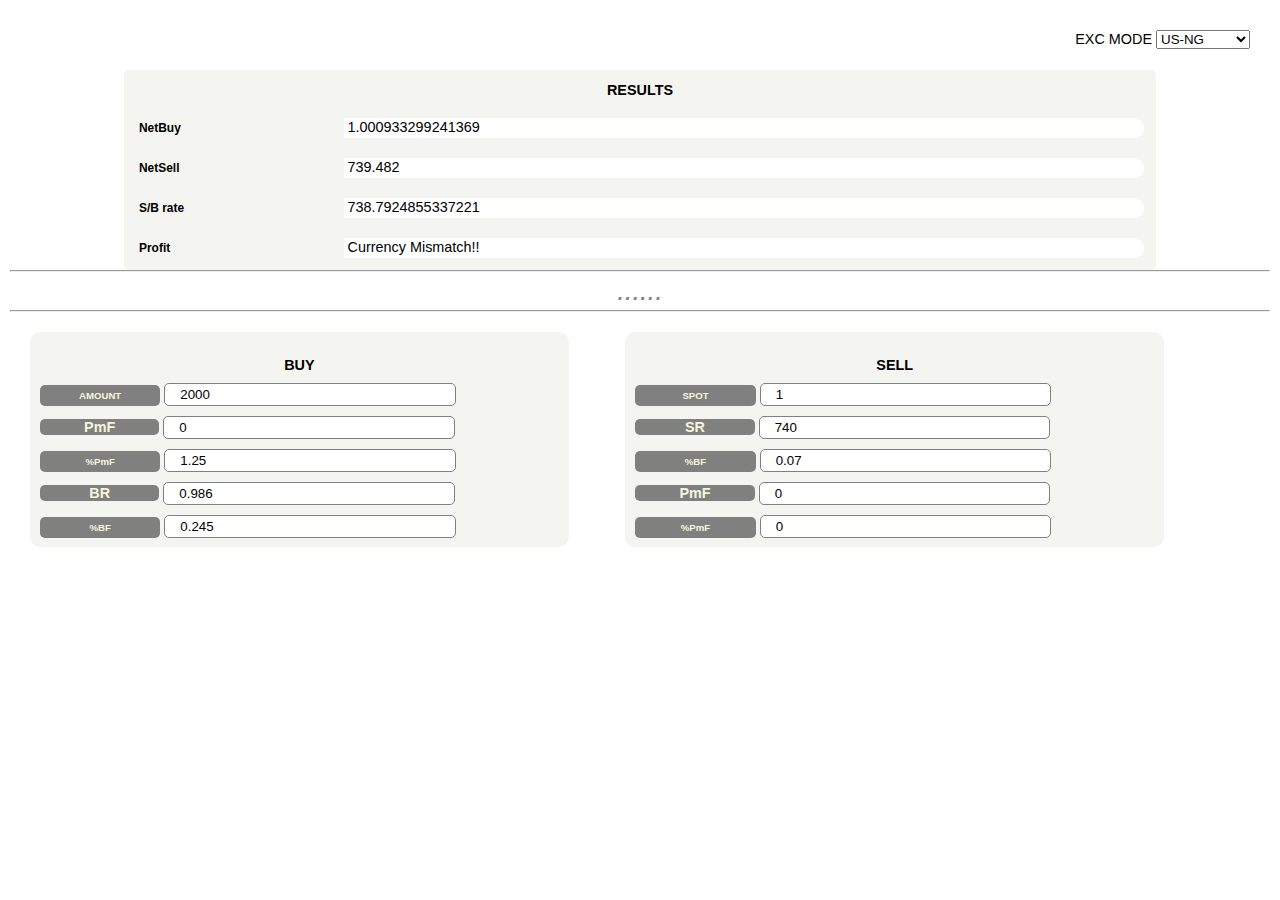
==== index.html @ 663820f1 "Update index.html" ====
<!DOCTYPE html>
<html lang="en">
  <head>
    <meta charset="UTF-8" />
    <link rel="stylesheet" href="demo.css" />
    <link rel="manifest" href="manifest.json">
    <meta http-equiv="X-UA-Compatible" content="IE=edge" />
    <meta name="viewport" content="width=device-width, initial-scale=1" />
    <title>Formula</title>
  </head>

  <body>
    <!-- <header>DEMO</header> -->

    <div class="div-mode">
      <span class="mode">
        <label for="mode">EXC MODE</label>
        <select name="mode" id="mode">
          <optgroup label="US">
            <option class="option" value="1">Adv</option>
            <option class="option" value="2">Pay</option>
            <option class="option" value="3" >Air</option>
          </optgroup>

          <optgroup label="NG">
            <option class="option" value="4">NG-NG</option>
          </optgroup>

          <optgroup label="MX">
            <option class="option" id="defaultOption" value="5" selected>
              US-NG
            </option>
            <option class="option" value="6">WIZ-PAY</option>
            <option class="option" value="7">WIZ-ADV</option>
            <option class="option" value="8" disabled>AIR-PAY</option>
          </optgroup>
        </select>
      </span>
    </div>

    <div class="content">
      <div id="result">
        <h4>
          <center>RESULTS</center>
        </h4>
        <div id="result-container">
          <div class="result-item">
            <h5>NetBuy</h5>
            <span></span>
          </div>
          <div class="result-item">
            <h5>NetSell</h5>
            <span></span>
          </div>
          <div class="result-item">
            <h5>S/B rate</h5>
            <span></span>
          </div>
          <div class="result-item">
            <h5>Profit</h5>
            <span></span>
          </div>
        </div>
      </div>
      <hr />
      <span>
        <center id="calc-result">......</center>
      </span>
      <hr />
      <div class="grid-input">
        <div id="left-box">
          <br />
          <h4>
            <center>BUY</center>
          </h4>

          <div class="div-input">
            <h6>AMOUNT</h6>
            <input type="text" id="amount" name="Amount" />
          </div>

          <div class="div-input">
            <h4>PmF</h4>
            <input type="number" id="PmF" name="paymentMethodFees" />
          </div>

          <div class="div-input">
            <h6>%PmF</h6>
            <input type="number" id="PmF%" name="paymentMethodFees%" />
          </div>

          <div class="div-input">
            <h4>BR</h4>
            <input type="number" id="BR" name="buyRate" />
          </div>

          <div class="div-input">
            <h6>%BF</h6>
            <input type="number" id="BF" name="BinanceFees" />
          </div>
        </div>

        <div id="right-box">
          <br />
          <h4>
            <center>SELL</center>
          </h4>

          <div class="div-input">
            <h6>SPOT</h6>
            <input type="text" id="SPOT" name="Spot" />
          </div>

          <div class="div-input">
            <h4>SR</h4>
            <input type="number" id="BR" name="sellRate" />
          </div>

          <div class="div-input">
            <h6>%BF</h6>
            <input type="number" id="BF" name="BinanceFees" />
          </div>

          <div class="div-input">
            <h4>PmF</h4>
            <input type="number" id="PmF" name="paymentMethodFees" />
          </div>

          <div class="div-input">
            <h6>%PmF</h6>
            <input type="number" id="PmF%" name="paymentMethodFees%" />
          </div>
        </div>
      </div>
    </div>
    <!-- <footer> </footer> -->
    <script src="demo.js"></script>
  </body>
</html>
---- demo.css ----
* {
    margin: 0;
    padding: 0;
    list-style-type: none;
    font-family: 'Lucida Sans', 'Lucida Sans Regular', 'Lucida Grande', 'Lucida Sans Unicode', Geneva, Verdana, sans-serif;
}

body {
    font-weight: 200;
    font-size: 0.9em;
}

.div-mode {
    margin: 20px;
    padding: 10px;
}

.mode {
    float: right;
}


header,
footer {
    text-align: center;
    padding: 20px;
    background-color: beige;
    color: black;
    font-size: 25px;

}

.content {
    padding: 10px;
}

#result {
    width: 80%;
    border: 2px solid #f4f5f0;
    border-radius: 5px;
    background-color: #f4f5f0;
    padding: 10px;
    margin: auto;

}


.result-item {
    border-radius: 10px;
    margin-top: 20px;
    background-color: white;
    padding: 0;
}

.result-item h5 {
    margin: 0;
    padding: 3px;
    display: inline-block;
    background-color: #f4f5f0;
    min-width: 20%;

}

#calc-result {
    padding: 3px;
    font-size: 1.9em;
    font-style: italic;
    color: gray;
}

.grid-input {
    width: 90%;
    padding: 20px;
    display: grid;
    column-gap: 5%;
    grid-template-columns: 1fr 1fr;

}

.grid-input>div {
    background-color: #f4f5f0;
    padding: 9px 10px;
    border-radius: 10px;
}

.div-input {
    margin-top: 10px;
}

.div-input h4,
.div-input h6 {
    display: inline-block;
    min-width: 23%;
    background-color: gray;
    color: beige;
    border-radius: 5px;
    text-align: center;
}

.div-input h6 {
    padding: 5px 0.5px;
}

input {
    width: 50%;
    padding: 3px 15px;
    border: 1px solid grey;
    border-radius: 5px;
}



#left-box {}

#right-box {}

@media only screen and (max-width: 600px) {

    .content {
        padding: 20px 0;
    }

    #result {
        width: 70%;
    }


    .result-item {
        width: 90%;
    }

    .result-item h5 {
        padding: 9px 3px;
        padding-top: 12px;
    }


    .result-item span {
        font-size: 1.2em;
        font-family: 'Calibri';
        margin: 1.5px 0;
        display: inline-block;
        font-weight: 250;


    }

    .grid-input>div {
        padding: 5px;
        padding-bottom: 20px;
    }


    input {
        width: 40%;
        padding: 10px 15px;
        font-size: 1.2em;
    }

}
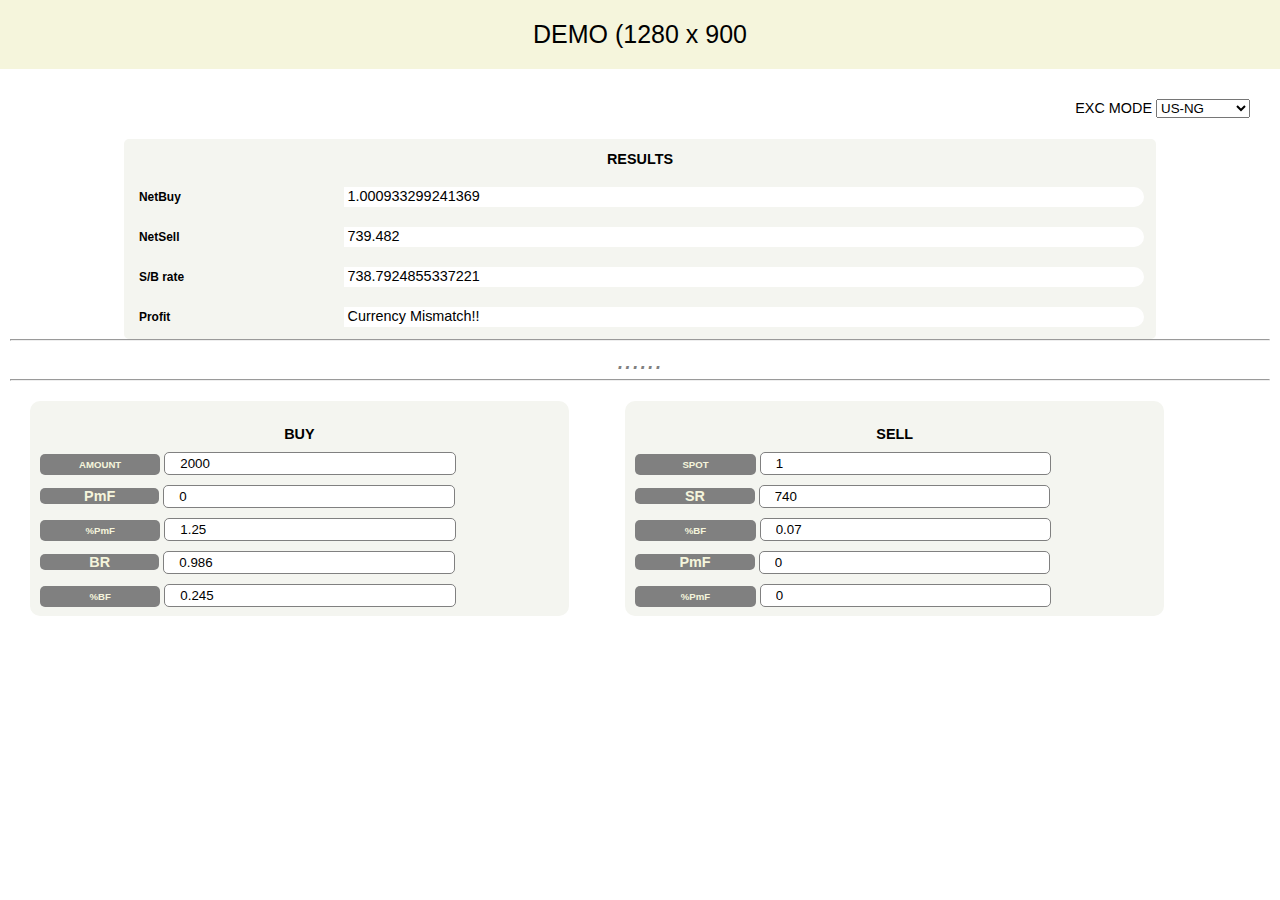
==== commit c2768f67: "Also" ====
--- a/index.html
+++ b/index.html
@@ -5,13 +5,13 @@
     <link rel="stylesheet" href="demo.css" />
     <link rel="manifest" href="manifest.json">
     <meta http-equiv="X-UA-Compatible" content="IE=edge" />
-    <meta name="viewport" content="width=device-width, initial-scale=1" />
+    <meta name="viewport" content="width=device-width, height=device-height, initial-scale=1.0" />
     <title>Formula</title>
   </head>
 
   <body>
-    <!-- <header>DEMO</header> -->
-
+     <header>DEMO</header>
+     
     <div class="div-mode">
       <span class="mode">
         <label for="mode">EXC MODE</label>
--- a/demo.css
+++ b/demo.css
@@ -1,160 +1,173 @@
 * {
-    margin: 0;
-    padding: 0;
-    list-style-type: none;
-    font-family: 'Lucida Sans', 'Lucida Sans Regular', 'Lucida Grande', 'Lucida Sans Unicode', Geneva, Verdana, sans-serif;
+  margin: 0;
+  padding: 0;
+  list-style-type: none;
+  font-family: "Lucida Sans", "Lucida Sans Regular", "Lucida Grande",
+    "Lucida Sans Unicode", Geneva, Verdana, sans-serif;
 }
 
+
 body {
-    font-weight: 200;
-    font-size: 0.9em;
+  font-weight: 200;
+  font-size: 0.9em;
 }
 
 .div-mode {
-    margin: 20px;
-    padding: 10px;
+  margin: 20px;
+  padding: 10px;
 }
 
 .mode {
-    float: right;
+  float: right;
 }
-
 
 header,
 footer {
-    text-align: center;
-    padding: 20px;
-    background-color: beige;
-    color: black;
-    font-size: 25px;
-
+  text-align: center;
+  padding: 20px;
+  background-color: beige;
+  color: black;
+  font-size: 25px;
 }
 
 .content {
-    padding: 10px;
+  padding: 10px;
 }
 
 #result {
-    width: 80%;
-    border: 2px solid #f4f5f0;
-    border-radius: 5px;
-    background-color: #f4f5f0;
-    padding: 10px;
-    margin: auto;
-
+  width: 80%;
+  border: 2px solid #f4f5f0;
+  border-radius: 5px;
+  background-color: #f4f5f0;
+  padding: 10px;
+  margin: auto;
 }
 
-
 .result-item {
-    border-radius: 10px;
-    margin-top: 20px;
-    background-color: white;
-    padding: 0;
+  border-radius: 10px;
+  margin-top: 20px;
+  background-color: white;
+  padding: 0;
 }
 
 .result-item h5 {
-    margin: 0;
-    padding: 3px;
-    display: inline-block;
-    background-color: #f4f5f0;
-    min-width: 20%;
-
+  margin: 0;
+  padding: 3px;
+  display: inline-block;
+  background-color: #f4f5f0;
+  min-width: 20%;
 }
 
 #calc-result {
-    padding: 3px;
-    font-size: 1.9em;
-    font-style: italic;
-    color: gray;
+  padding: 3px;
+  font-size: 1.9em;
+  font-style: italic;
+  color: gray;
 }
 
 .grid-input {
-    width: 90%;
-    padding: 20px;
-    display: grid;
-    column-gap: 5%;
-    grid-template-columns: 1fr 1fr;
-
+  width: 90%;
+  padding: 20px;
+  display: grid;
+  column-gap: 5%;
+  grid-template-columns: 1fr 1fr;
 }
 
 .grid-input>div {
-    background-color: #f4f5f0;
-    padding: 9px 10px;
-    border-radius: 10px;
+  background-color: #f4f5f0;
+  padding: 9px 10px;
+  border-radius: 10px;
 }
 
 .div-input {
-    margin-top: 10px;
+  margin-top: 10px;
 }
 
 .div-input h4,
 .div-input h6 {
-    display: inline-block;
-    min-width: 23%;
-    background-color: gray;
-    color: beige;
-    border-radius: 5px;
-    text-align: center;
+  display: inline-block;
+  min-width: 23%;
+  background-color: gray;
+  color: beige;
+  border-radius: 5px;
+  text-align: center;
 }
 
 .div-input h6 {
-    padding: 5px 0.5px;
+  padding: 5px 0.5px;
 }
 
 input {
-    width: 50%;
-    padding: 3px 15px;
-    border: 1px solid grey;
-    border-radius: 5px;
+  width: 50%;
+  padding: 3px 15px;
+  border: 1px solid grey;
+  border-radius: 5px;
 }
-
-
 
 #left-box {}
 
 #right-box {}
 
 @media only screen and (max-width: 600px) {
+  .content {
+    padding: 20px 0;
+  }
 
-    .content {
-        padding: 20px 0;
+  #result {
+    width: 70%;
+  }
+
+  .result-item {
+    width: 90%;
+  }
+
+  .result-item h5 {
+    padding: 9px 3px;
+    padding-top: 12px;
+  }
+
+  .result-item span {
+    font-size: 1.2em;
+    font-family: "Calibri";
+    margin: 1.5px 0;
+    display: inline-block;
+    font-weight: 250;
+  }
+
+  .grid-input>div {
+    padding: 5px;
+    padding-bottom: 20px;
+  }
+
+  input {
+    width: 40%;
+    padding: 10px 15px;
+    font-size: 1.2em;
+  }
+
+
+  @media only screen and (min-width : 601px) and (max-width:1600px) and (min-height: 600px) {
+
+
+    #result {
+      width: 50%;
     }
 
-    #result {
-        width: 70%;
+    body {
+      font-size: 1.3em;
     }
 
-
-    .result-item {
-        width: 90%;
+    .grid-input {
+      width: 70%;
+      column-gap: 10%;
+      margin-left: auto;
+      margin-right: auto;
     }
 
-    .result-item h5 {
-        padding: 9px 3px;
-        padding-top: 12px;
+    input {
+      width: 50%;
+      padding: 10px 15px;
     }
 
-
-    .result-item span {
-        font-size: 1.2em;
-        font-family: 'Calibri';
-        margin: 1.5px 0;
-        display: inline-block;
-        font-weight: 250;
-
-
-    }
-
-    .grid-input>div {
-        padding: 5px;
-        padding-bottom: 20px;
-    }
-
-
-    input {
-        width: 40%;
-        padding: 10px 15px;
-        font-size: 1.2em;
-    }
-
+  }
 }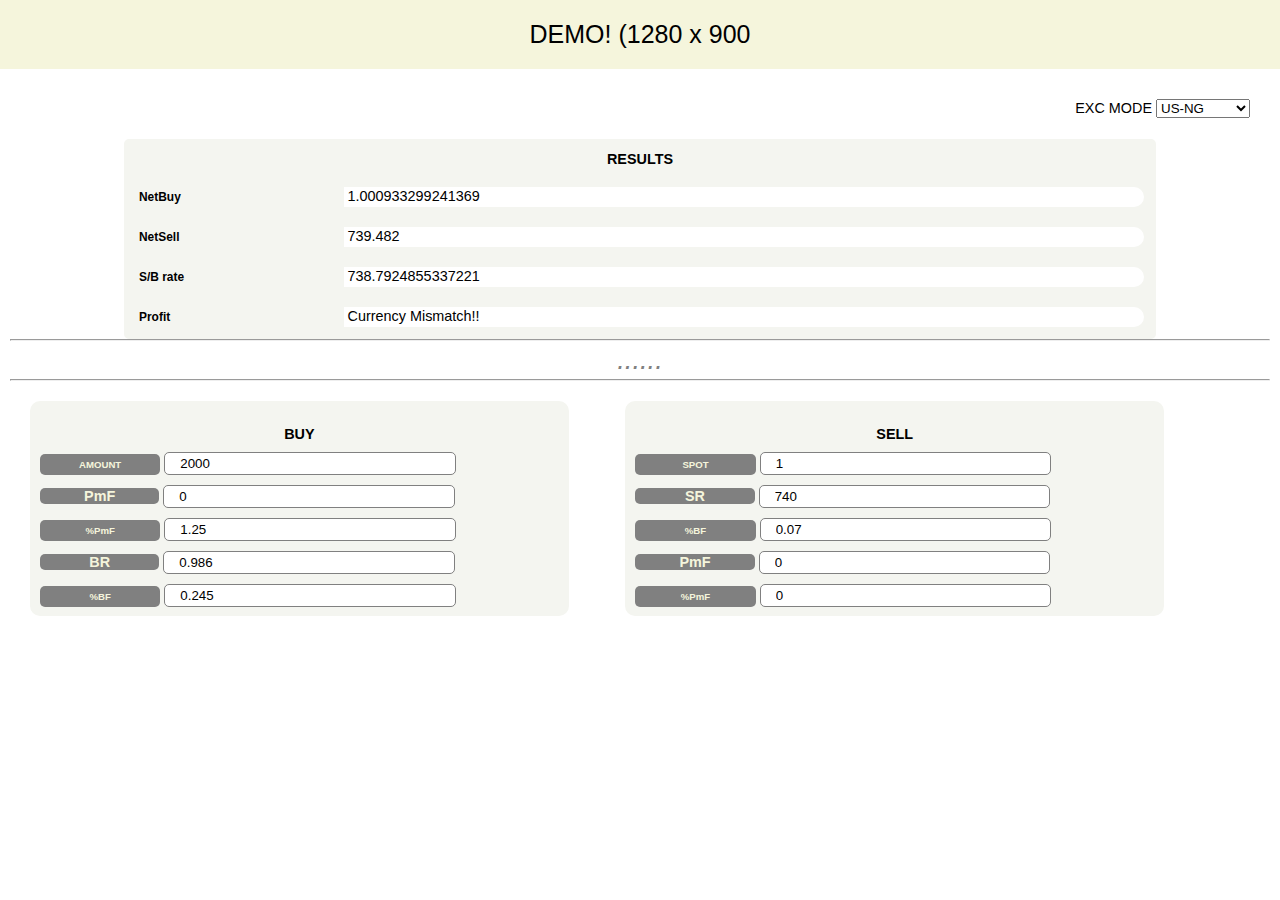
==== commit 63f39aa6: "still" ====
--- a/index.html
+++ b/index.html
@@ -10,8 +10,8 @@
   </head>
 
   <body>
-     <header>DEMO</header>
-     
+     <header id="header">DEMO</header>
+
     <div class="div-mode">
       <span class="mode">
         <label for="mode">EXC MODE</label>
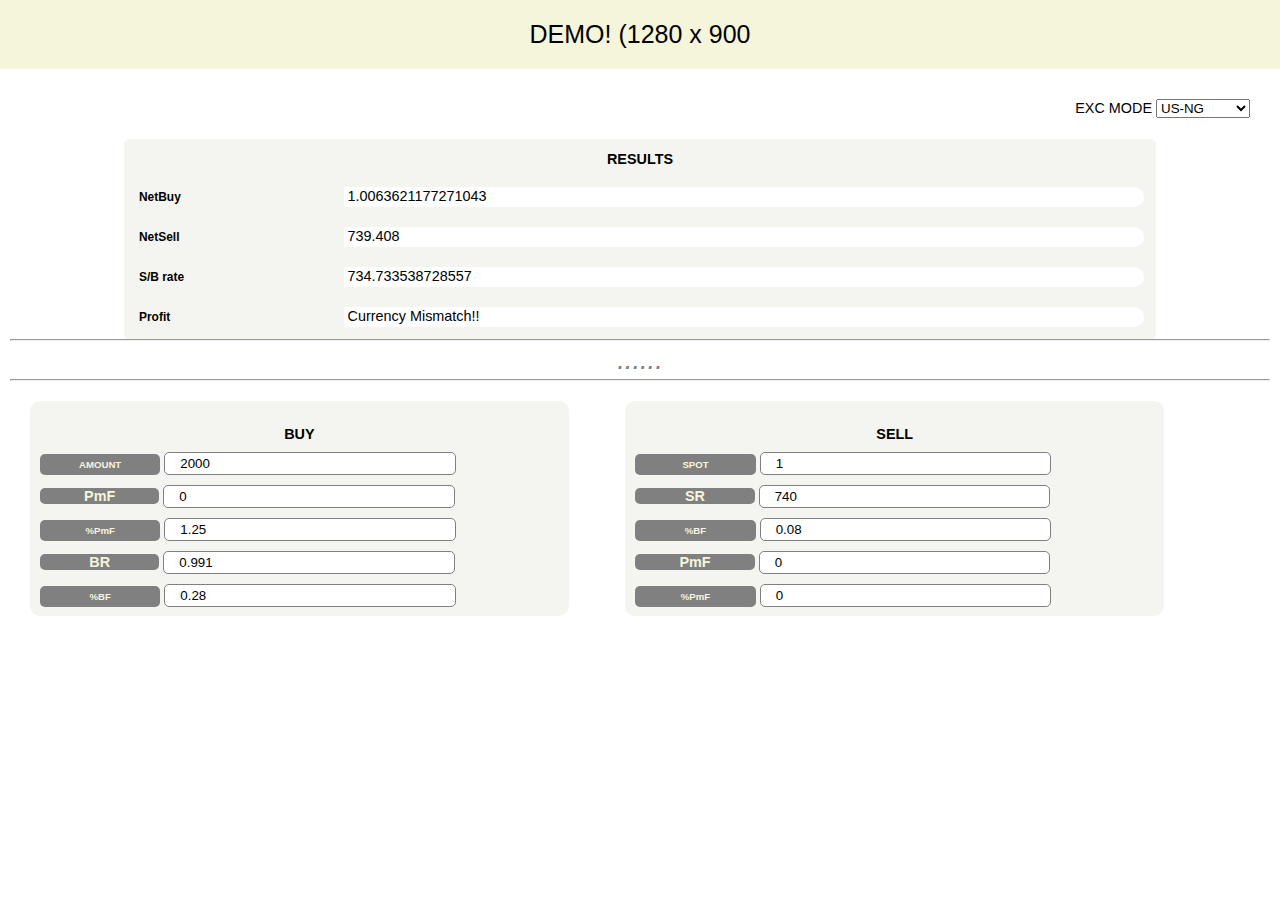
==== commit e94a1b29: "Update index.html" ====
--- a/index.html
+++ b/index.html
@@ -76,27 +76,27 @@
 
           <div class="div-input">
             <h6>AMOUNT</h6>
-            <input type="text" id="amount" name="Amount" />
+            <input type="text" id="amount" step="500" name="Amount" />
           </div>
 
           <div class="div-input">
             <h4>PmF</h4>
-            <input type="number" id="PmF" name="paymentMethodFees" />
+            <input type="number" id="PmF" step="0.01" name="paymentMethodFees" />
           </div>
 
           <div class="div-input">
             <h6>%PmF</h6>
-            <input type="number" id="PmF%" name="paymentMethodFees%" />
+            <input type="number" step="0.01" id="PmF%" name="paymentMethodFees%" />
           </div>
 
           <div class="div-input">
             <h4>BR</h4>
-            <input type="number" id="BR" name="buyRate" />
+            <input type="number" step="0.001"id="BR" name="buyRate" />
           </div>
 
           <div class="div-input">
             <h6>%BF</h6>
-            <input type="number" id="BF" name="BinanceFees" />
+            <input type="number" id="BF" step="0.01" name="BinanceFees" />
           </div>
         </div>
 
@@ -108,27 +108,27 @@
 
           <div class="div-input">
             <h6>SPOT</h6>
-            <input type="text" id="SPOT" name="Spot" />
+            <input type="text" step="0.0001" id="SPOT" name="Spot" />
           </div>
 
           <div class="div-input">
             <h4>SR</h4>
-            <input type="number" id="BR" name="sellRate" />
+            <input type="number" id="BR" step="0.001"name="sellRate" />
           </div>
 
           <div class="div-input">
             <h6>%BF</h6>
-            <input type="number" id="BF" name="BinanceFees" />
+            <input type="number" step="0.01" id="BF" name="BinanceFees" />
           </div>
 
           <div class="div-input">
             <h4>PmF</h4>
-            <input type="number" id="PmF" name="paymentMethodFees" />
+            <input type="number" id="PmF" step="0.01" name="paymentMethodFees" />
           </div>
 
           <div class="div-input">
             <h6>%PmF</h6>
-            <input type="number" id="PmF%" name="paymentMethodFees%" />
+            <input type="number" id="PmF%" step="0.01" name="paymentMethodFees%" />
           </div>
         </div>
       </div>
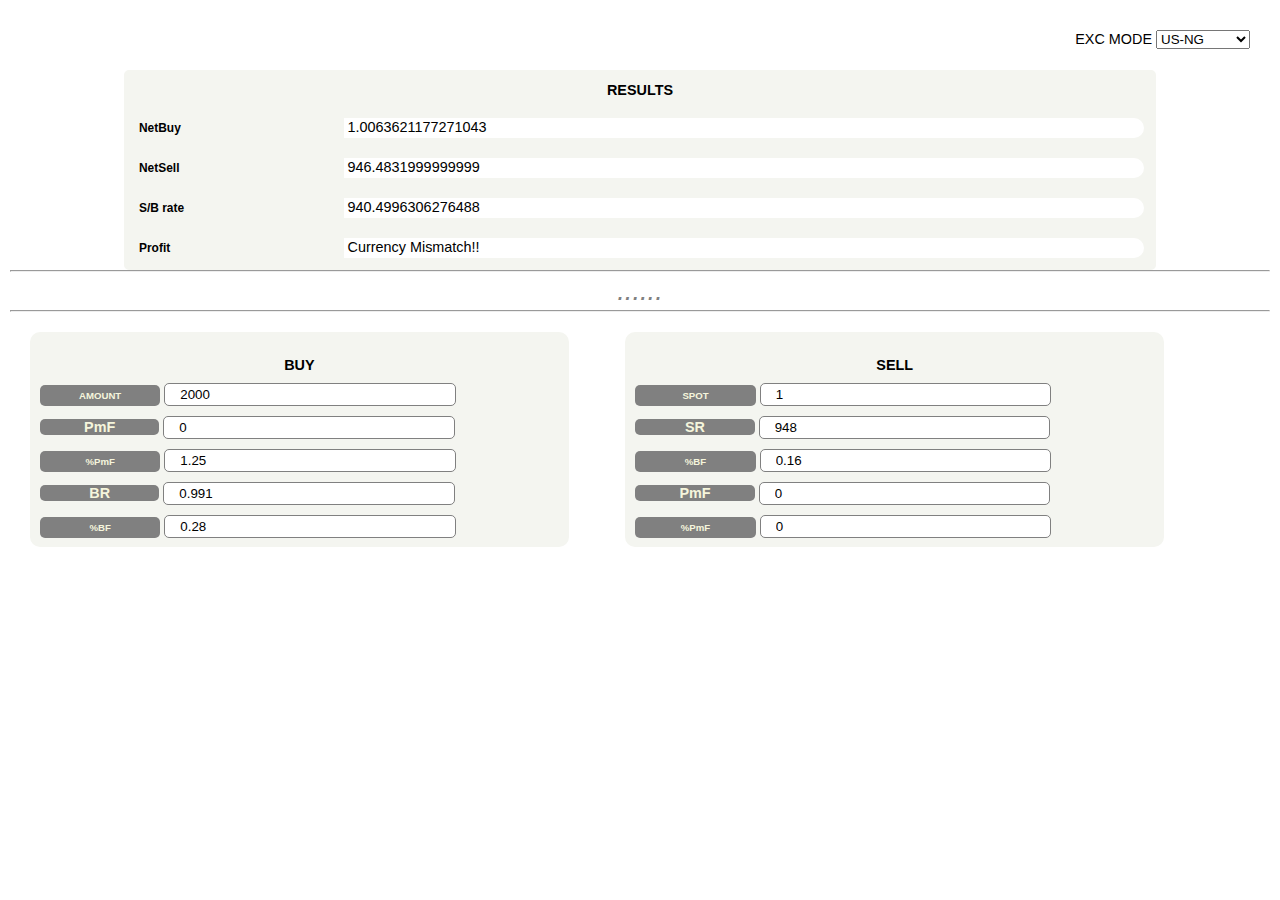
==== commit 64862b1f: "remove header" ====
--- a/index.html
+++ b/index.html
@@ -10,7 +10,7 @@
   </head>
 
   <body>
-     <header id="header">DEMO</header>
+<!--      <header id="header">DEMO</header> -->
 
     <div class="div-mode">
       <span class="mode">
@@ -19,20 +19,21 @@
           <optgroup label="US">
             <option class="option" value="1">Adv</option>
             <option class="option" value="2">Pay</option>
-            <option class="option" value="3" >Air</option>
+            <option class="option" value="3">Perfect</option>
+            <option class="option" value="4" >Air</option>
           </optgroup>
 
           <optgroup label="NG">
-            <option class="option" value="4">NG-NG</option>
+            <option class="option" value="5">NG-NG</option>
           </optgroup>
 
           <optgroup label="MX">
-            <option class="option" id="defaultOption" value="5" selected>
+            <option class="option" id="defaultOption" value="6" selected>
               US-NG
             </option>
-            <option class="option" value="6">WIZ-PAY</option>
-            <option class="option" value="7">WIZ-ADV</option>
-            <option class="option" value="8" disabled>AIR-PAY</option>
+            <option class="option" value="7">WIZ-PAY</option>
+            <option class="option" value="8">WIZ-ADV</option>
+            <option class="option" value="9" disabled>AIR-PAY</option>
           </optgroup>
         </select>
       </span>
@@ -76,27 +77,27 @@
 
           <div class="div-input">
             <h6>AMOUNT</h6>
-            <input type="text" id="amount" step="500" name="Amount" />
+            <input type="text" id="amount" min="0.880" name="Amount" />
           </div>
 
           <div class="div-input">
             <h4>PmF</h4>
-            <input type="number" id="PmF" step="0.01" name="paymentMethodFees" />
+            <input type="number" id="PmF" step="0.01" min="0.880" name="paymentMethodFees" />
           </div>
 
           <div class="div-input">
             <h6>%PmF</h6>
-            <input type="number" step="0.01" id="PmF%" name="paymentMethodFees%" />
+            <input type="number" step="0.01" min="0.880"  id="PmF%" name="paymentMethodFees%" />
           </div>
 
           <div class="div-input">
             <h4>BR</h4>
-            <input type="number" step="0.001"id="BR" name="buyRate" />
+            <input type="number" step="0.001"  min="0.880"  id="BR" name="buyRate" />
           </div>
 
           <div class="div-input">
             <h6>%BF</h6>
-            <input type="number" id="BF" step="0.01" name="BinanceFees" />
+            <input type="number" id="BF" step="0.01"  min="0.880"   name="BinanceFees" />
           </div>
         </div>
 
@@ -108,27 +109,27 @@
 
           <div class="div-input">
             <h6>SPOT</h6>
-            <input type="text" step="0.0001" id="SPOT" name="Spot" />
+            <input type="text" step="0.0001"  min="0.880"  id="SPOT" name="Spot" />
           </div>
 
           <div class="div-input">
             <h4>SR</h4>
-            <input type="number" id="BR" step="0.001"name="sellRate" />
+            <input type="number" id="BR" step="0.001"  min="0.880"  name="sellRate" />
           </div>
 
           <div class="div-input">
             <h6>%BF</h6>
-            <input type="number" step="0.01" id="BF" name="BinanceFees" />
+            <input type="number" step="0.01"  min="0.880"  id="BF" name="BinanceFees" />
           </div>
 
           <div class="div-input">
             <h4>PmF</h4>
-            <input type="number" id="PmF" step="0.01" name="paymentMethodFees" />
+            <input type="number" id="PmF" step="0.01"  min="0.880"   name="paymentMethodFees" />
           </div>
 
           <div class="div-input">
             <h6>%PmF</h6>
-            <input type="number" id="PmF%" step="0.01" name="paymentMethodFees%" />
+            <input type="number" id="PmF%" step="0.01"  min="0.880"   name="paymentMethodFees%" />
           </div>
         </div>
       </div>
